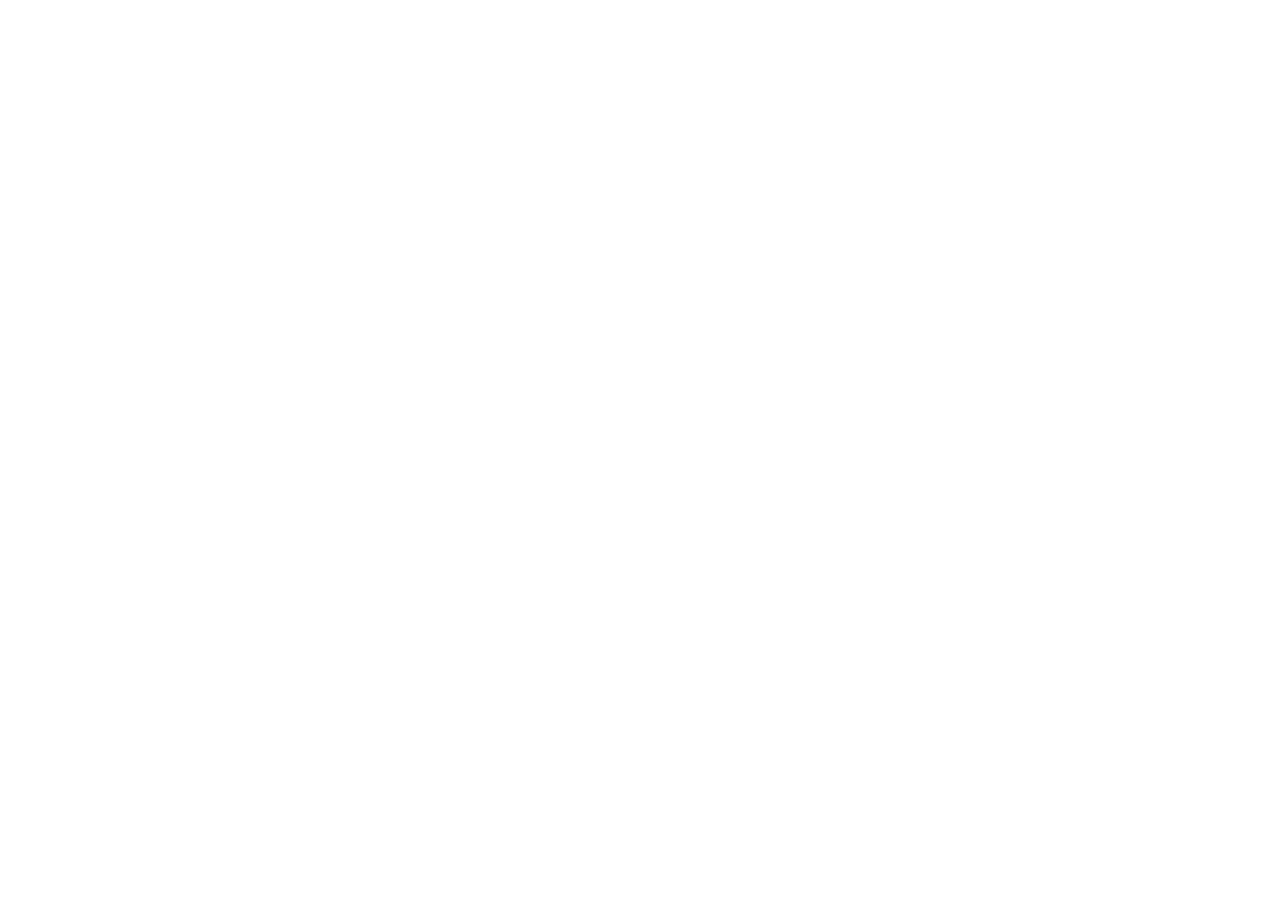
==== Frontend/index.html @ 590dbcb3 "carpetas y archivos html y css" ====
<!DOCTYPE html>
<html lang="en">
<head>
    <meta charset="UTF-8">
    <meta http-equiv="X-UA-Compatible" content="IE=edge">
    <meta name="viewport" content="width=device-width, initial-scale=1.0">
    <title>Document</title>
</head>
<body>
    
</body>
</html>
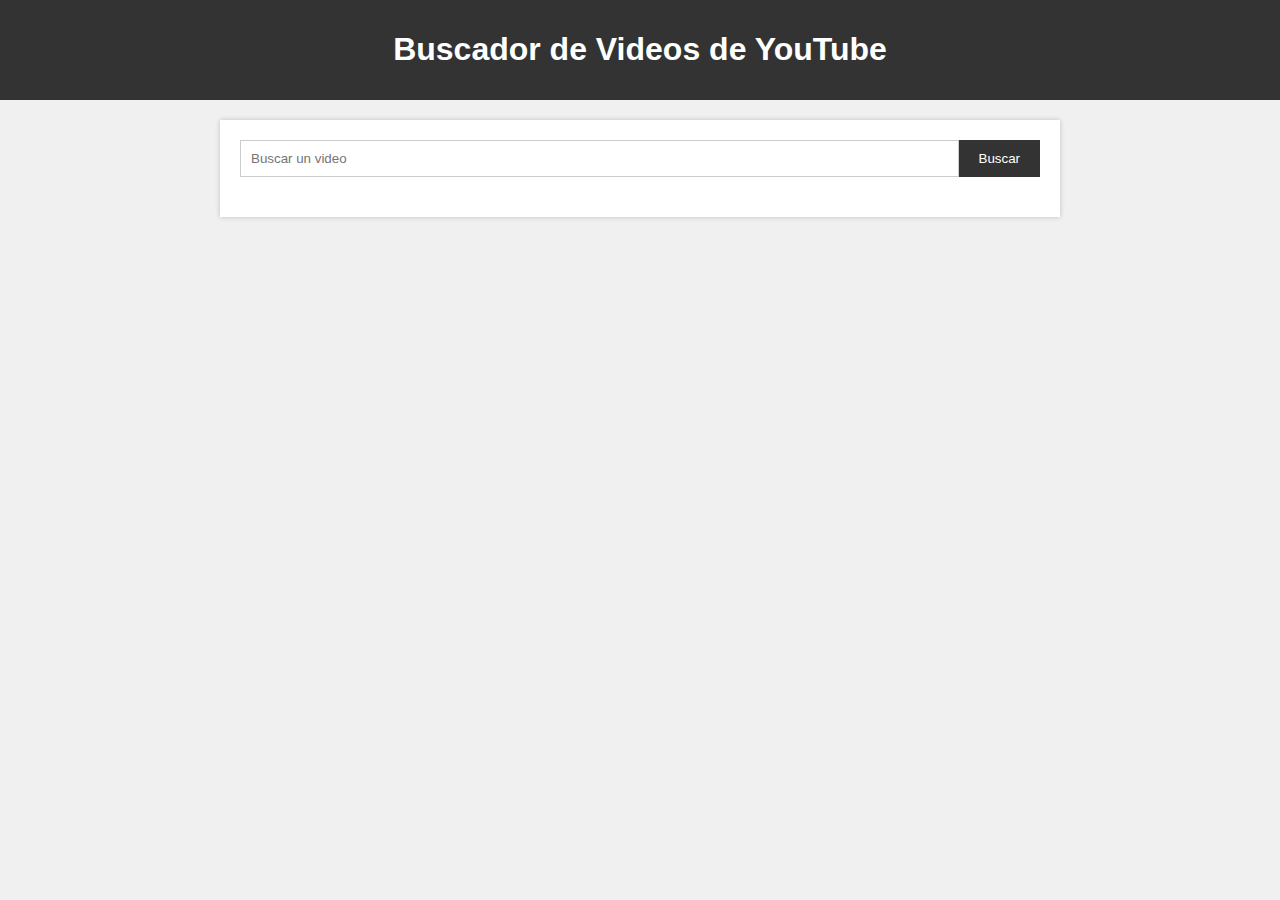
==== commit cb8a05e1: "solo falta obtener la letra y compararla" ====
--- a/Frontend/index.html
+++ b/Frontend/index.html
@@ -4,9 +4,22 @@
     <meta charset="UTF-8">
     <meta http-equiv="X-UA-Compatible" content="IE=edge">
     <meta name="viewport" content="width=device-width, initial-scale=1.0">
-    <title>Document</title>
+    <link rel="stylesheet" href="./styles/index.css">
+    <title>App</title>
 </head>
 <body>
-    
+    <header>
+        <h1>Buscador de Videos de YouTube</h1>
+    </header>
+    <main>
+        <div id="search-container">
+            <input type="text" id="search-input" placeholder="Buscar un video">
+            <button id="search-button">Buscar</button>
+        </div>
+        <div id="results">
+            <!-- Aquí se mostrarán los resultados de búsqueda -->
+        </div>
+    </main>
+    <script src="../Backend/busquedaDevideos/index.js"></script>
 </body>
 </html>--- a/Frontend/styles/index.css
+++ b/Frontend/styles/index.css
@@ -0,0 +1,44 @@
+body {
+    font-family: Arial, sans-serif;
+    margin: 0;
+    padding: 0;
+    background-color: #f0f0f0;
+}
+
+header {
+    background-color: #333;
+    color: white;
+    text-align: center;
+    padding: 10px;
+}
+
+main {
+    max-width: 800px;
+    margin: 20px auto;
+    padding: 20px;
+    background-color: white;
+    box-shadow: 0 0 5px rgba(0, 0, 0, 0.2);
+}
+
+#search-container {
+    display: flex;
+    margin-bottom: 20px;
+}
+
+#search-input {
+    flex: 1;
+    padding: 10px;
+    border: 1px solid #ccc;
+}
+
+#search-button {
+    padding: 10px 20px;
+    background-color: #333;
+    color: white;
+    border: none;
+    cursor: pointer;
+}
+
+#results {
+    /* Estilos para mostrar los resultados de búsqueda */
+}
